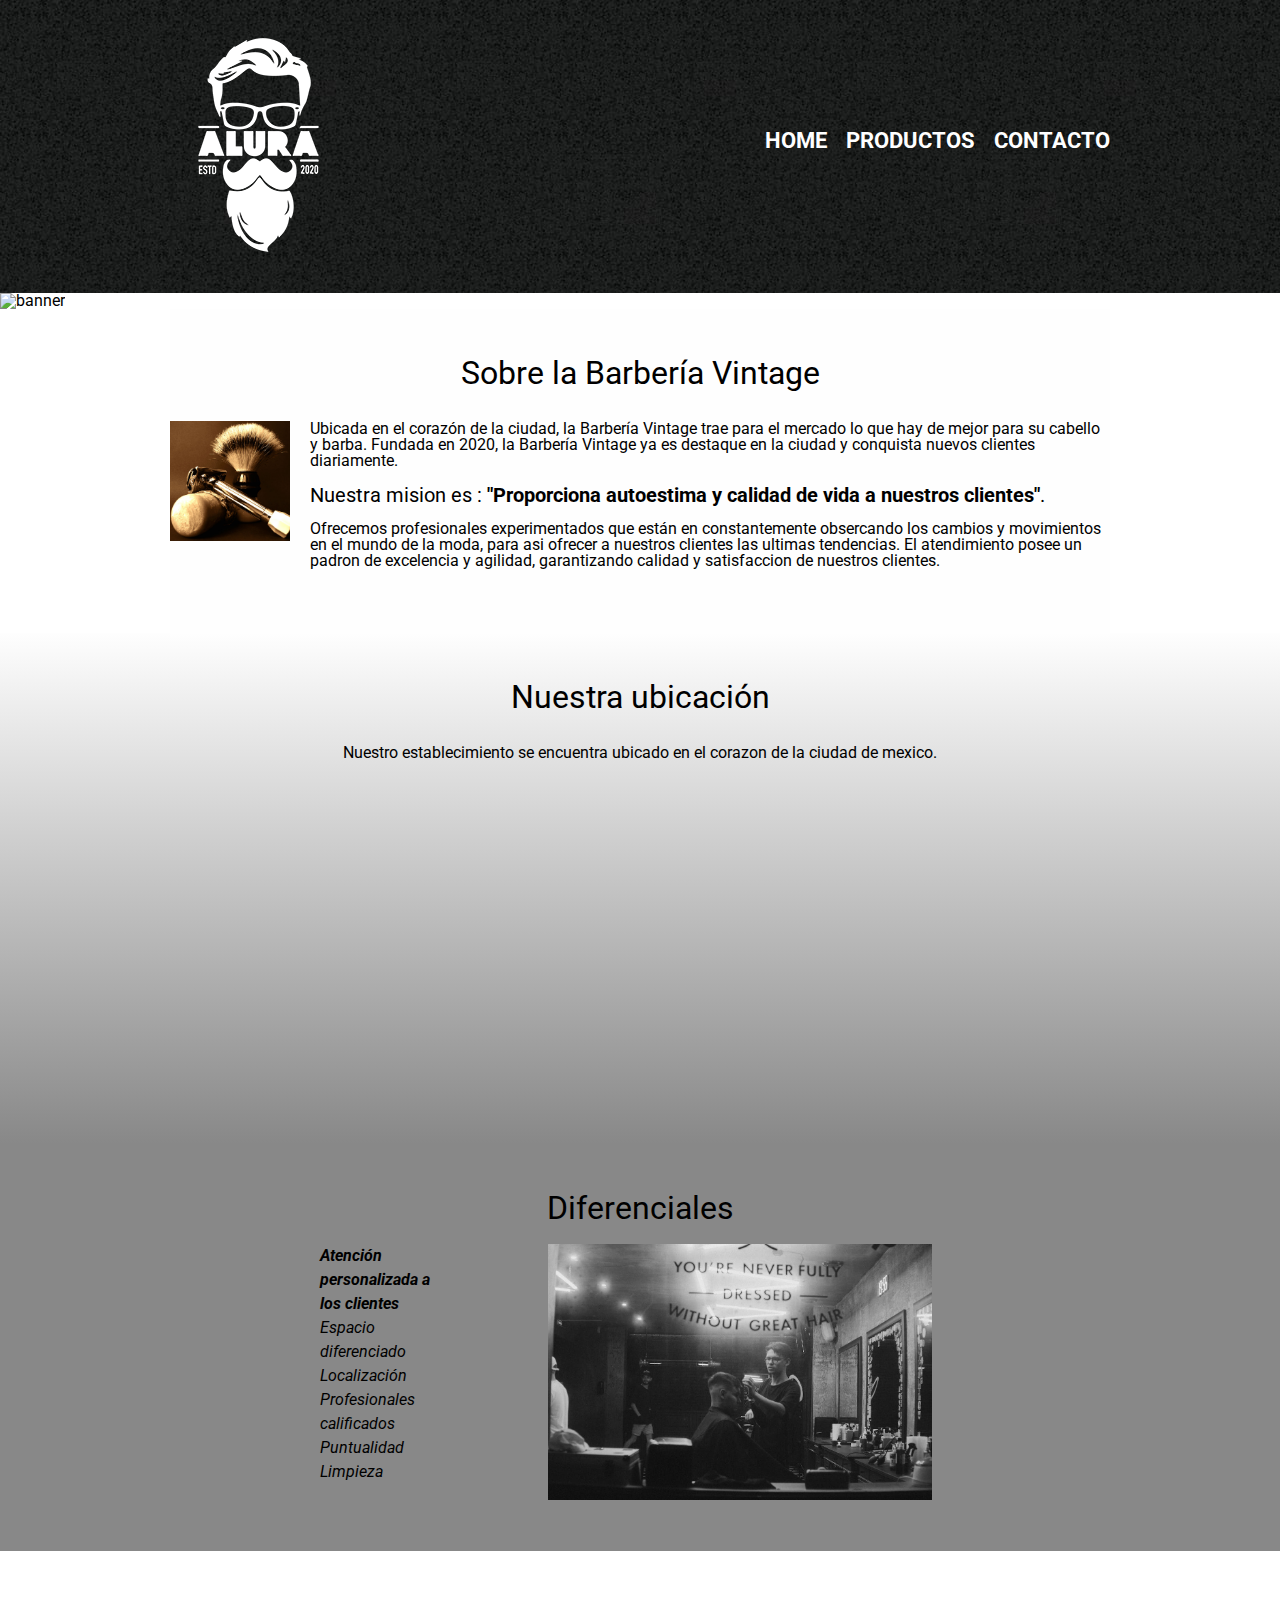
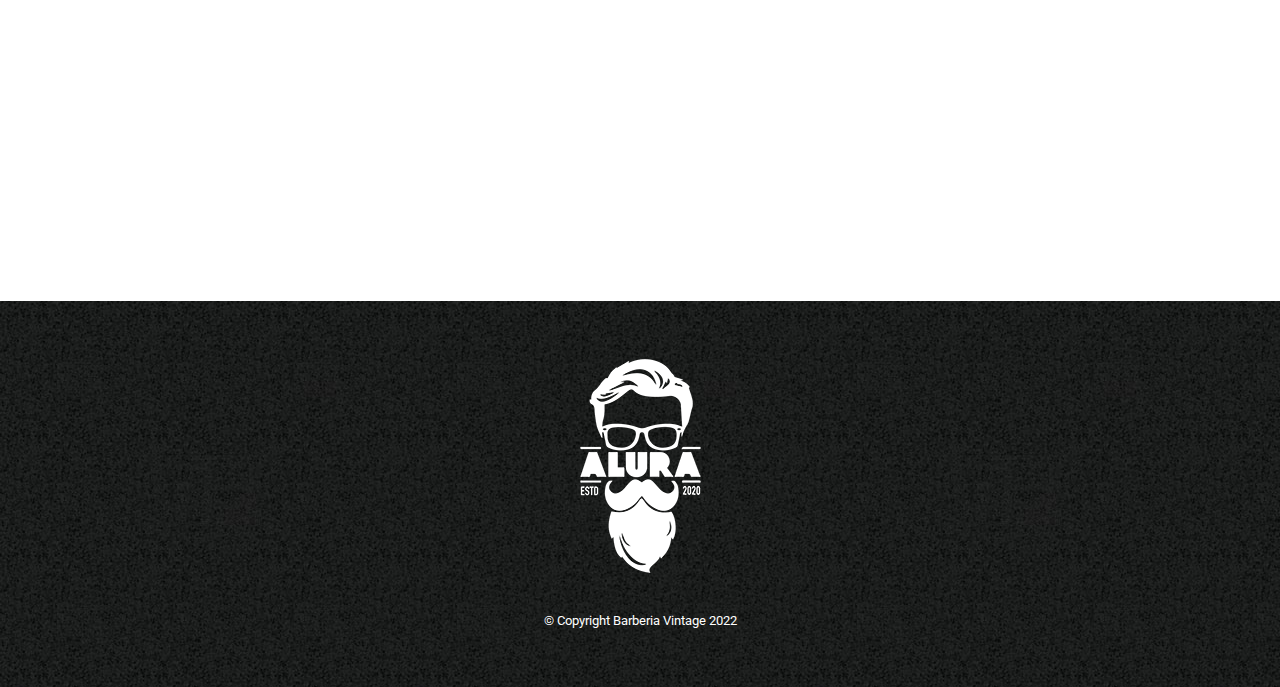
==== index.html @ 2c845b20 "estilso de bracground\" ====
<!DOCTYPE html>
<html lang="es">
<head>
    <meta charset="UTF-8">
    <meta http-equiv="X-UA-Compatible" content="IE=edge">
    <meta name="viewport" content="width=device-width, initial-scale=1.0">
    <link rel="preconnect" href="https://fonts.googleapis.com"><link rel="preconnect" href="https://fonts.gstatic.com" crossorigin><link href="https://fonts.googleapis.com/css2?family=Montserrat:wght@300&family=Roboto:wght@100&display=swap" rel="stylesheet">
    <link rel="stylesheet" href="reset.css">
    <link rel="stylesheet" href="/style.css">

    <title>Barbaria Vintage</title>

</head>
<body> 

    <header>

        <div class="caja">
            <picture id="nav-logo"> <a href="/index.html"> <img src="/imagenes/logo-blanco.png" alt=""> </a> </picture>
            <nav>
                <ul >
                    <li> <a href="/index.html">Home</a> </li>
                    <li> <a href="/productos.html">Productos</a> </li>
                    <li> <a href="/contacto.html">Contacto</a> </li>
                </ul>
            </nav>
        </div>
    </header>
    <img class="banner" src="/imagenes/banner.jpeg" alt="banner" srcset="">

    <main>

        <section class="principal">

            <h2 class="title-principal">Sobre la Barbería Vintage</h2>

            <img class="utencilios" src="/imagenes/utensilios[1].jpg" alt="utencilios">
    
            <p>
                Ubicada en el corazón de la ciudad, la <strong>Barbería Vintage</strong>  trae para el mercado lo que hay de mejor para su cabello y barba. Fundada en 2020, la Barbería Vintage ya es destaque en la ciudad y conquista nuevos clientes diariamente.
    
            </p>
    
            <p id="mision">
                <em> Nuestra mision es : <strong>"Proporciona autoestima y calidad de vida a nuestros clientes"</strong>.</em>
            </p>
    
    
            <p>
                Ofrecemos profesionales experimentados que están en constantemente obsercando los cambios y movimientos en el mundo de la moda, para asi ofrecer a nuestros clientes las ultimas tendencias. El atendimiento posee un padron de excelencia y agilidad, garantizando calidad y satisfaccion de nuestros clientes.
            </p>
        
        </section>

        <section class="mapa">
            <h3 class="title-principal">Nuestra ubicación</h3>
            <p>Nuestro establecimiento se encuentra ubicado en el corazon de la ciudad de mexico.</p>

        <div class="mapa-contenido">
            <iframe src="https://www.google.com/maps/embed?pb=!1m18!1m12!1m3!1d1000.5545815029808!2d-99.16790604562068!3d19.427126358794887!2m3!1f0!2f0!3f0!3m2!1i1024!2i768!4f13.1!3m3!1m2!1s0x85d1ff35f5bd1563%3A0x6c366f0e2de02ff7!2sEl%20%C3%81ngel%20de%20la%20Independencia!5e0!3m2!1ses!2smx!4v1671425000629!5m2!1ses!2smx" width="100%" height="300" style="border:0;" allowfullscreen="" loading="lazy" referrerpolicy="no-referrer-when-downgrade"></iframe>
        </div>


        </section>
    
        <section class="diferenciales">
    
            <h3 class="title-center">Diferenciales</h3>
    
            <div class="contenido-diferenciales">

                <ul class="lista-diferenciales">
    
                    <li class="items">Atención personalizada a los clientes</li>  
                    <li class="items">Espacio diferenciado</li>
                    <li class="items">Localización</li>
                    <li class="items">Profesionales calificados</li>
                    <li class="items">Puntualidad</li>
                    <li class="items">Limpieza</li>
        
                </ul>
                <img class="imagen-diferenciales" src="/imagenes/diferenciales.jpeg" alt="diferenciales" srcset="">
            
            </div>
    
        </section>

        <div class="video">

            <iframe width="560" height="315" src="https://www.youtube.com/embed/wcVVXUV0YUY" title="YouTube video player" frameborder="0" allow="accelerometer; autoplay; clipboard-write; encrypted-media; gyroscope; picture-in-picture" allowfullscreen></iframe>
                
        </div>

    </main>
    
    <footer>
        <img src="/imagenes/logo-blanco.png" alt="logo logo-blanco">
        <p class="copyright"> &copy Copyright Barberia Vintage 2022</p>

    </footer>
</body>
</html>
---- style.css ----
body {
    font-family: 'Montserrat', sans-serif;
    font-family: 'Roboto', sans-serif;
}



/* aqui va el HEADER */

header {
    background-image: url("/imagenes/bg.jpg");
    padding: 20px 0;
}

.caja {
    width: 940px;
    position: relative;
    margin: 0 auto;
}

nav {
    position: absolute;
    top: 110px;
    right: 0;
}

nav li {
    display: inline-block;
    margin: 0 0 0 15px;
}

nav a {
    text-transform: uppercase;
    color: white;
    font-weight: bold;
    font-size: 22px;
    text-decoration: none;

}

nav a:hover {
    color: #c78c19;
    text-decoration: underline;
}

/* MAIN INDEX */


.banner {
    width: 100%;
}

.principal {
    background-color: #fefefe;
    padding: 3em 0;
    width: 940px;
    margin: 0 auto;
}

.title-principal {
    text-align: center;
    font-size: 2em;
    margin: 0 0 1em;
    clear: left;
}



.principal p {
    margin: 0 0 1rem;

}

.principal em strong {
    color: black;
    font-weight: bold;
}

.utencilios {
    width: 120px;
    float: left;
    margin: 0 20px 20px 0;
}

#mision {
    font-size: 20px;
}

.mapa {
    padding: 3em 0;
    background: linear-gradient(#fefefe,#888888);
}

.mapa p {
    margin: 0 0 2em;
    text-align: center;
}

.mapa-contenido {
    width: 940px;
    margin: 0 auto;
}


.diferenciales {
    background-color: #888;
    padding: 3em 0;
}

.title-center {
    text-align: center;
    font-size: 2em;
    padding-bottom: 20px;
}

.diferenciales ul {
    display: inline-block;
    vertical-align: top;
    width: 20%;
    margin-right: 15%;
}

.contenido-diferenciales {
    width: 640px;
    margin: 0 auto;
}

.lista-diferenciales {
    width: 40%;
    display: inline-block;
    vertical-align: top;
}

.items {
    line-height: 1.5;
}

.items:first-child {
    font-weight: bold;
}

.imagen-diferenciales {
    width: 60%;
}

.items {
    font-style: italic;
}

.video {
    width: 560px;
    margin: 1em auto;
}


/*  MAIN PRODUCTOS */

.productos {
    width: 940px;
    margin: 0 auto;
    padding: 50px;
}

.productos li {
    display: inline-block;
    text-align: center;
    width: 30%;
    vertical-align: top;
    margin: 0 1.5%;
    padding: 30px 20px;
    box-sizing: border-box;
    border: 2px solid black;
    border-radius: 10px;

}

.productos li:hover {
    border-color: #c78c19;
    font-size: 38px;
}

.productos li:active {
    border-color: #088c19;
}

.productos h2 {
    font-size: 30px;
    font-weight: bold;
}

.productos li:hover h2 {
    font-size: 33px;
}

.producto-descripcion {
    font-size: 18px;
}

.producto-precio {
    font-size: 20px;
    font-weight: bold;
    margin-top: 10px;
}


/* MAIN CONTACTO */

.contacto {
    width: 940px;
    margin: 0 auto;
}

form {
    margin: 40px 0;
}

form label, form legend {
    display: block;
    font-size: 20px;
    margin: 0 0 10px;
}

.inputh-padron {
    display: block;
    margin: 0 0 20px;
    padding: 10px 25px;
    width: 50%;
}

.checkbox {
    margin: 20px 0;
}

.enviar {
    width: 40%;
    padding: 15px 0;
    font-size: 18px;
    font-weight: bold;
    color: white;
    background-color: orange;
    border: none;
    border-radius: 5px;
    transition: 1s all;
    cursor: pointer;

}

.enviar:hover {
    background: darkorange;
    transform: scale(1.2);
}


table {
    margin: 40px 40px;
}

thead {
    background: #555555;
    color: white;
    font-weight: bold;
}

td , th {
    border: 1px solid #000000;
    padding: 8px 15px;
}


/* aqui va el FOOTER */
footer {
    text-align: center;
    background-image: url("/imagenes/bg.jpg");
    padding: 40px;
}

.copyright {
    color: white;
    font-size: 13px;
    margin: 20px;

}
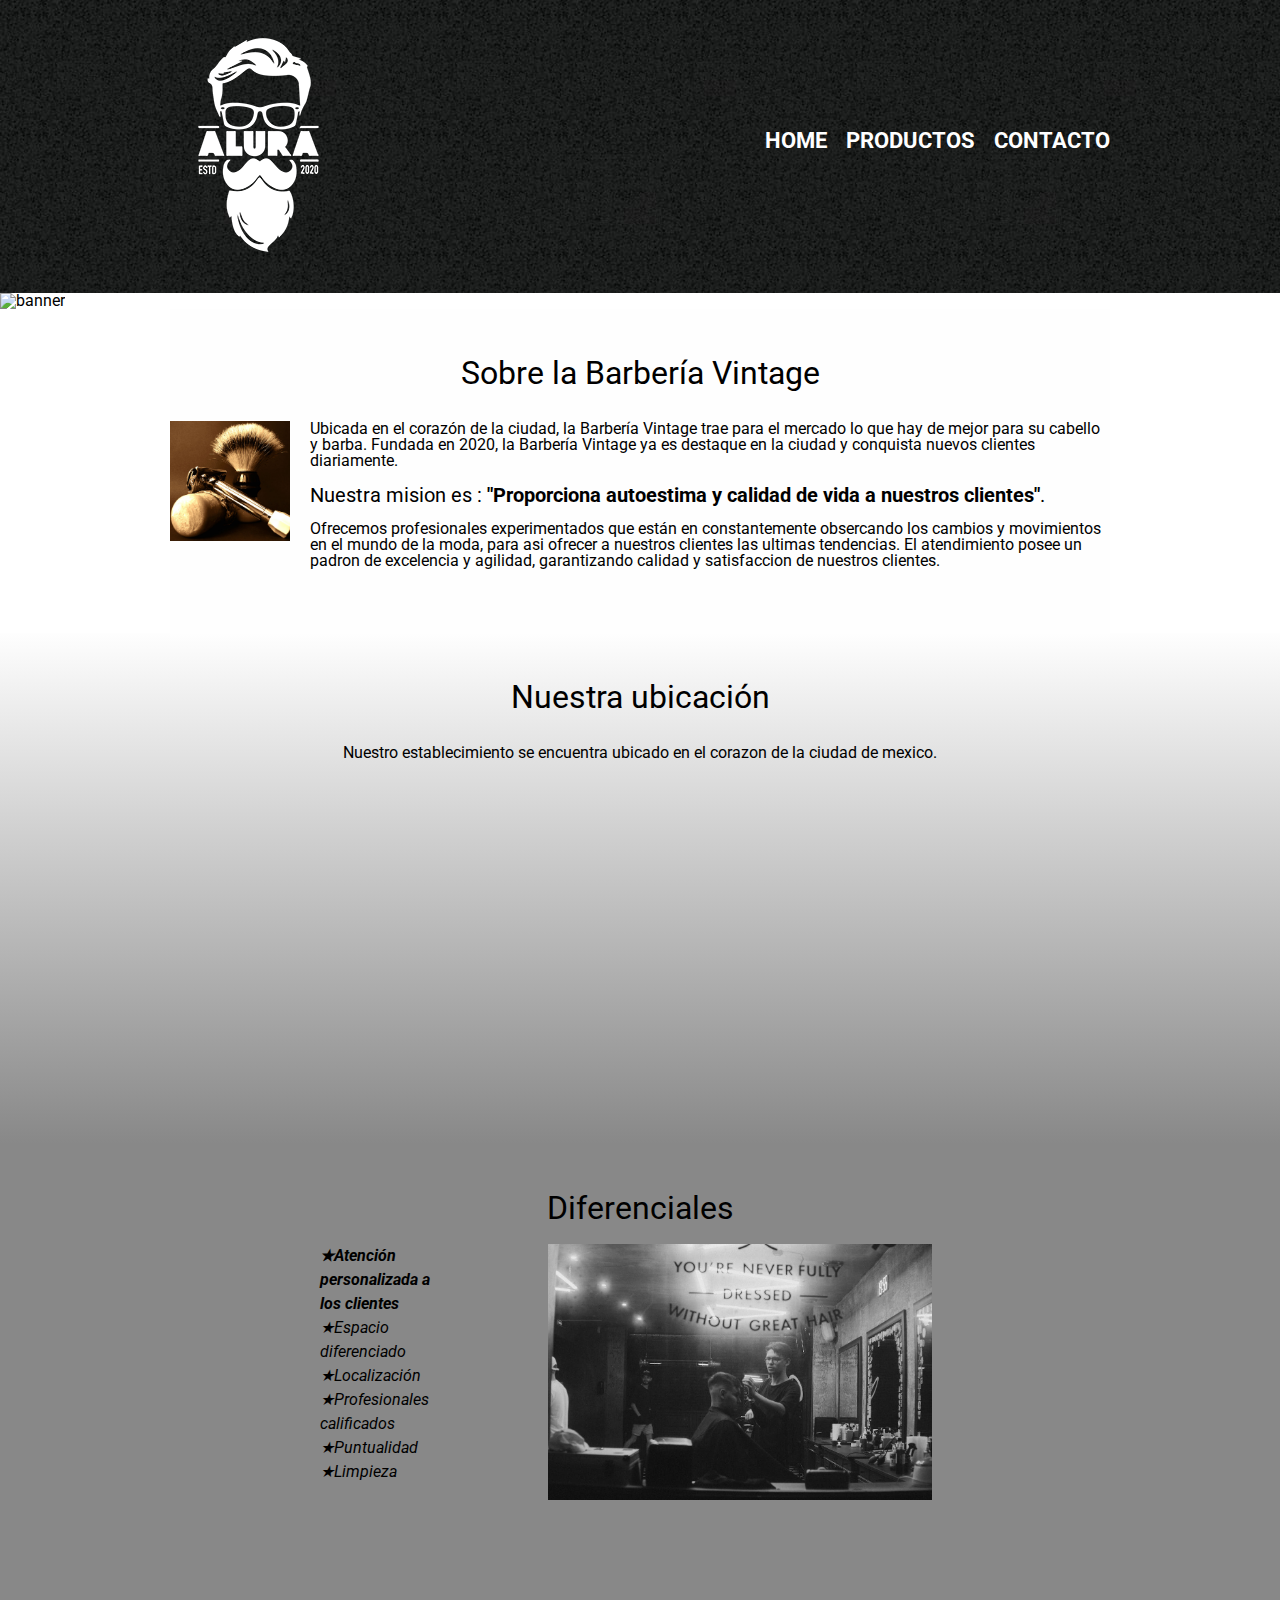
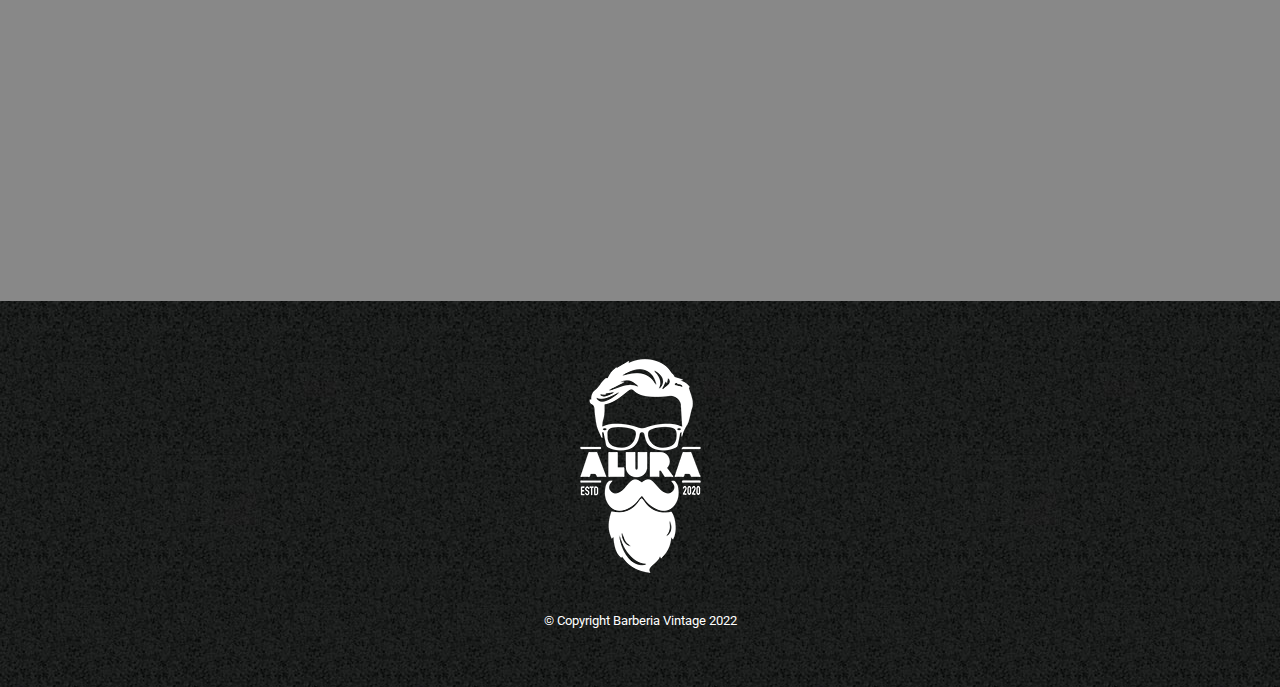
==== commit ad07fc32: "move video to diferenciales section" ====
--- a/index.html
+++ b/index.html
@@ -83,13 +83,15 @@
             
             </div>
     
+            <div class="video">
+
+                <iframe width="560" height="315" src="https://www.youtube.com/embed/wcVVXUV0YUY" title="YouTube video player" frameborder="0" allow="accelerometer; autoplay; clipboard-write; encrypted-media; gyroscope; picture-in-picture" allowfullscreen></iframe>
+                    
+            </div>
+
         </section>
 
-        <div class="video">
-
-            <iframe width="560" height="315" src="https://www.youtube.com/embed/wcVVXUV0YUY" title="YouTube video player" frameborder="0" allow="accelerometer; autoplay; clipboard-write; encrypted-media; gyroscope; picture-in-picture" allowfullscreen></iframe>
-                
-        </div>
+      
 
     </main>
     
--- a/style.css
+++ b/style.css
@@ -65,7 +65,6 @@
 }
 
 
-
 .principal p {
     margin: 0 0 1rem;
 
@@ -133,6 +132,10 @@
 
 .items {
     line-height: 1.5;
+}
+
+.items::before {
+    content: "★" ;
 }
 
 .items:first-child {
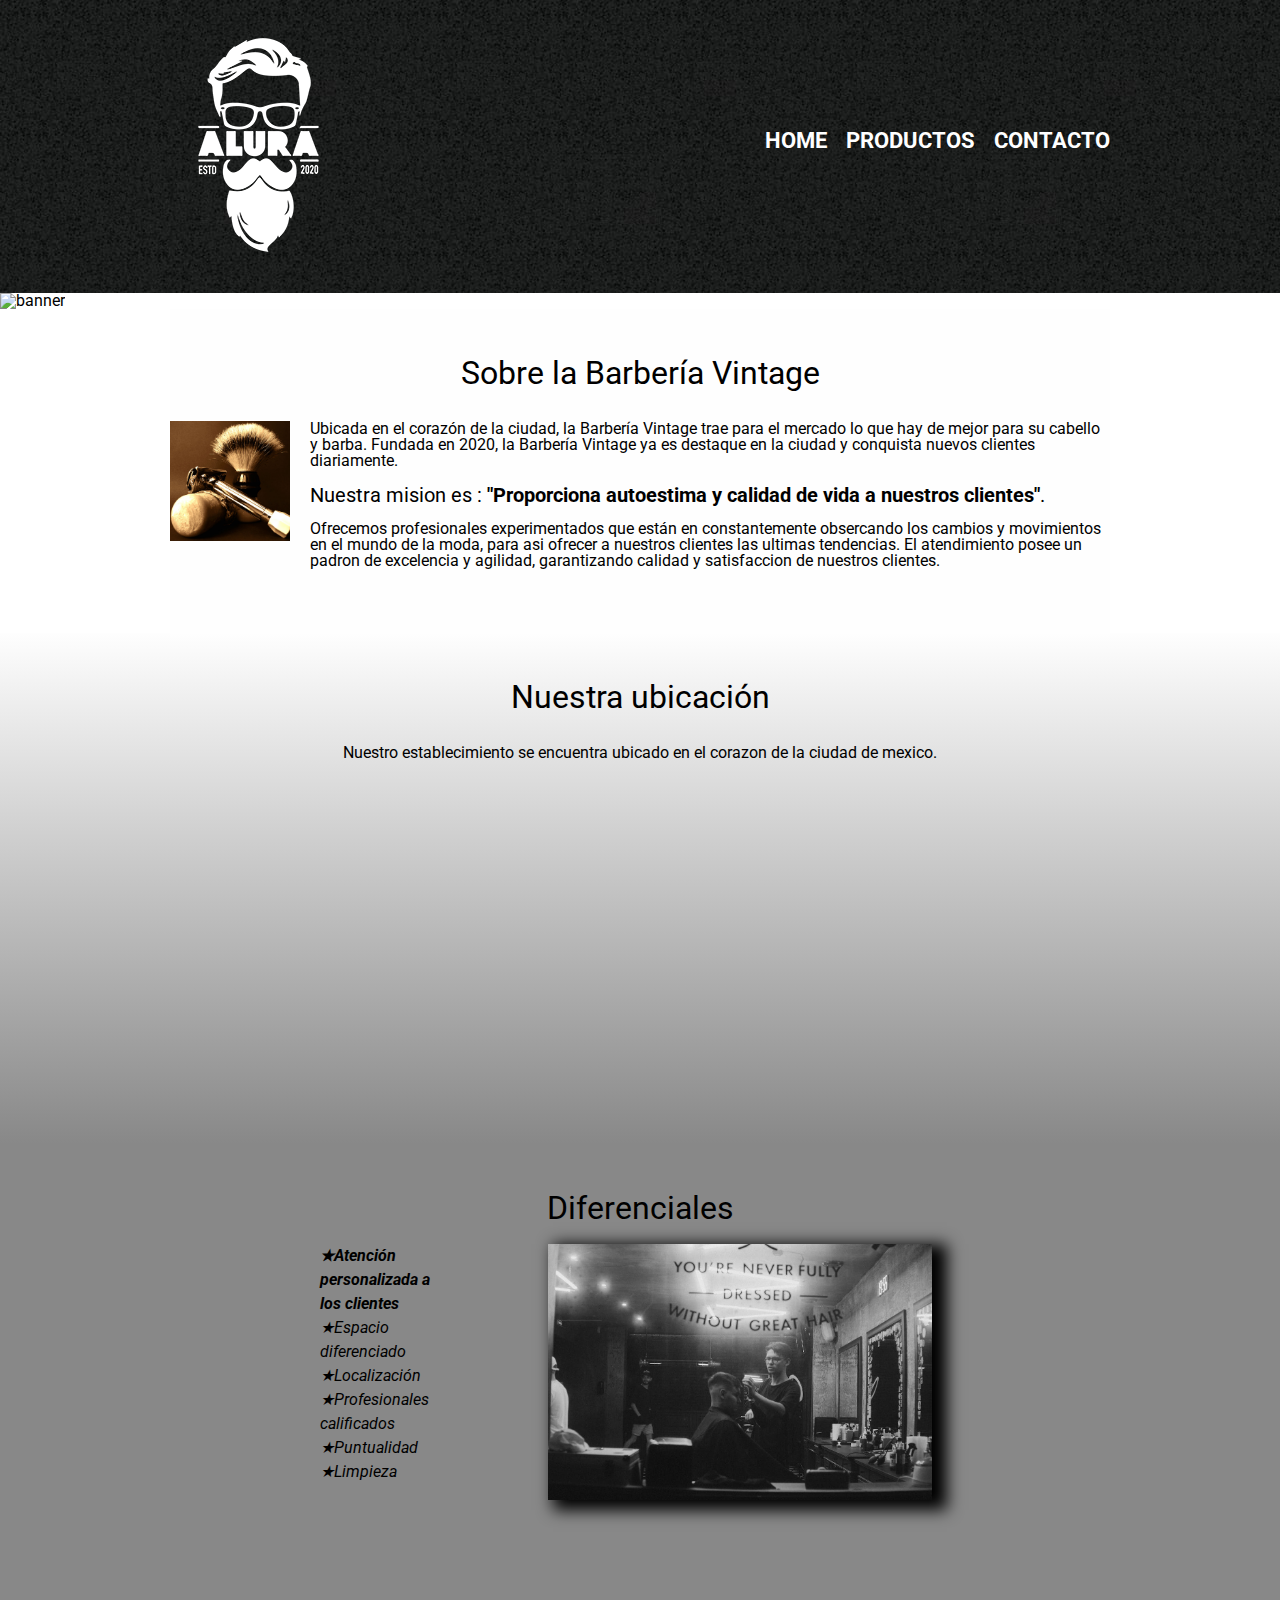
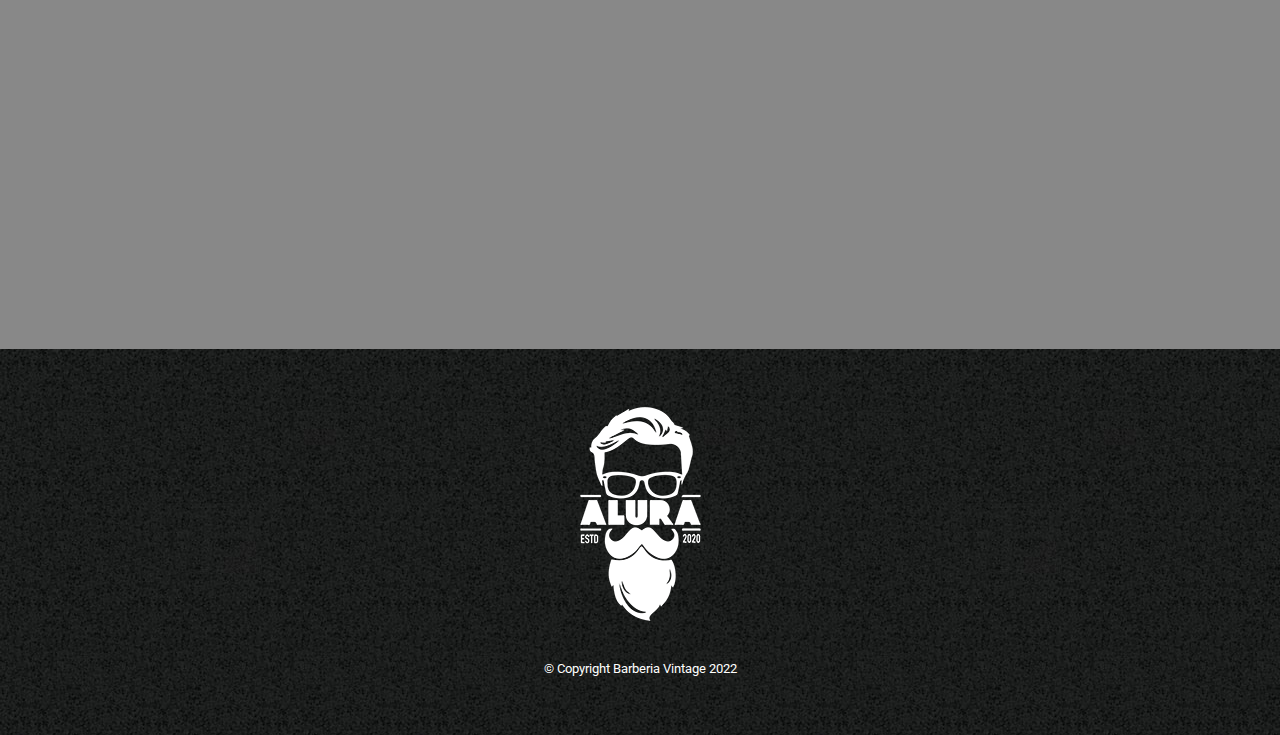
==== commit fcee187d: "update style.css" ====
--- a/index.html
+++ b/index.html
@@ -85,14 +85,9 @@
     
             <div class="video">
 
-                <iframe width="560" height="315" src="https://www.youtube.com/embed/wcVVXUV0YUY" title="YouTube video player" frameborder="0" allow="accelerometer; autoplay; clipboard-write; encrypted-media; gyroscope; picture-in-picture" allowfullscreen></iframe>
-                    
+                <iframe width="100%" height="315" src="https://www.youtube.com/embed/wcVVXUV0YUY" title="YouTube video player" frameborder="0" allow="accelerometer; autoplay; clipboard-write; encrypted-media; gyroscope; picture-in-picture" allowfullscreen></iframe>
             </div>
-
         </section>
-
-      
-
     </main>
     
     <footer>
--- a/style.css
+++ b/style.css
@@ -96,7 +96,7 @@
 }
 
 .mapa-contenido {
-    width: 940px;
+    width: auto;
     margin: 0 auto;
 }
 
@@ -144,6 +144,12 @@
 
 .imagen-diferenciales {
     width: 60%;
+    transition: 400ms;
+    box-shadow: 10px 5px 15px 5px black;
+}
+
+.imagen-diferenciales:hover {
+    opacity: 0.5;
 }
 
 .items {
@@ -152,6 +158,7 @@
 
 .video {
     width: 560px;
+    padding-top: 3em;
     margin: 1em auto;
 }
 
@@ -282,4 +289,30 @@
     font-size: 13px;
     margin: 20px;
 
+}
+
+@media screen and (max-width:640px) {
+
+    h1{
+        text-align: center;
+    }
+    nav{
+        position: static;
+    }
+
+    .caja, .principal, .mapa, .mapa-contenido, .diferenciales, .contenido-diferenciales, .video, .contacto {
+        width: auto;
+    }
+    .lista-diferenciales, .imagen-diferenciales {
+        width: 100%;
+    }
+    .lista-diferenciales {
+            padding-bottom: 3em;
+    }
+
+    .productos, .productos li {
+        width: 100%;
+
+    }
+
 }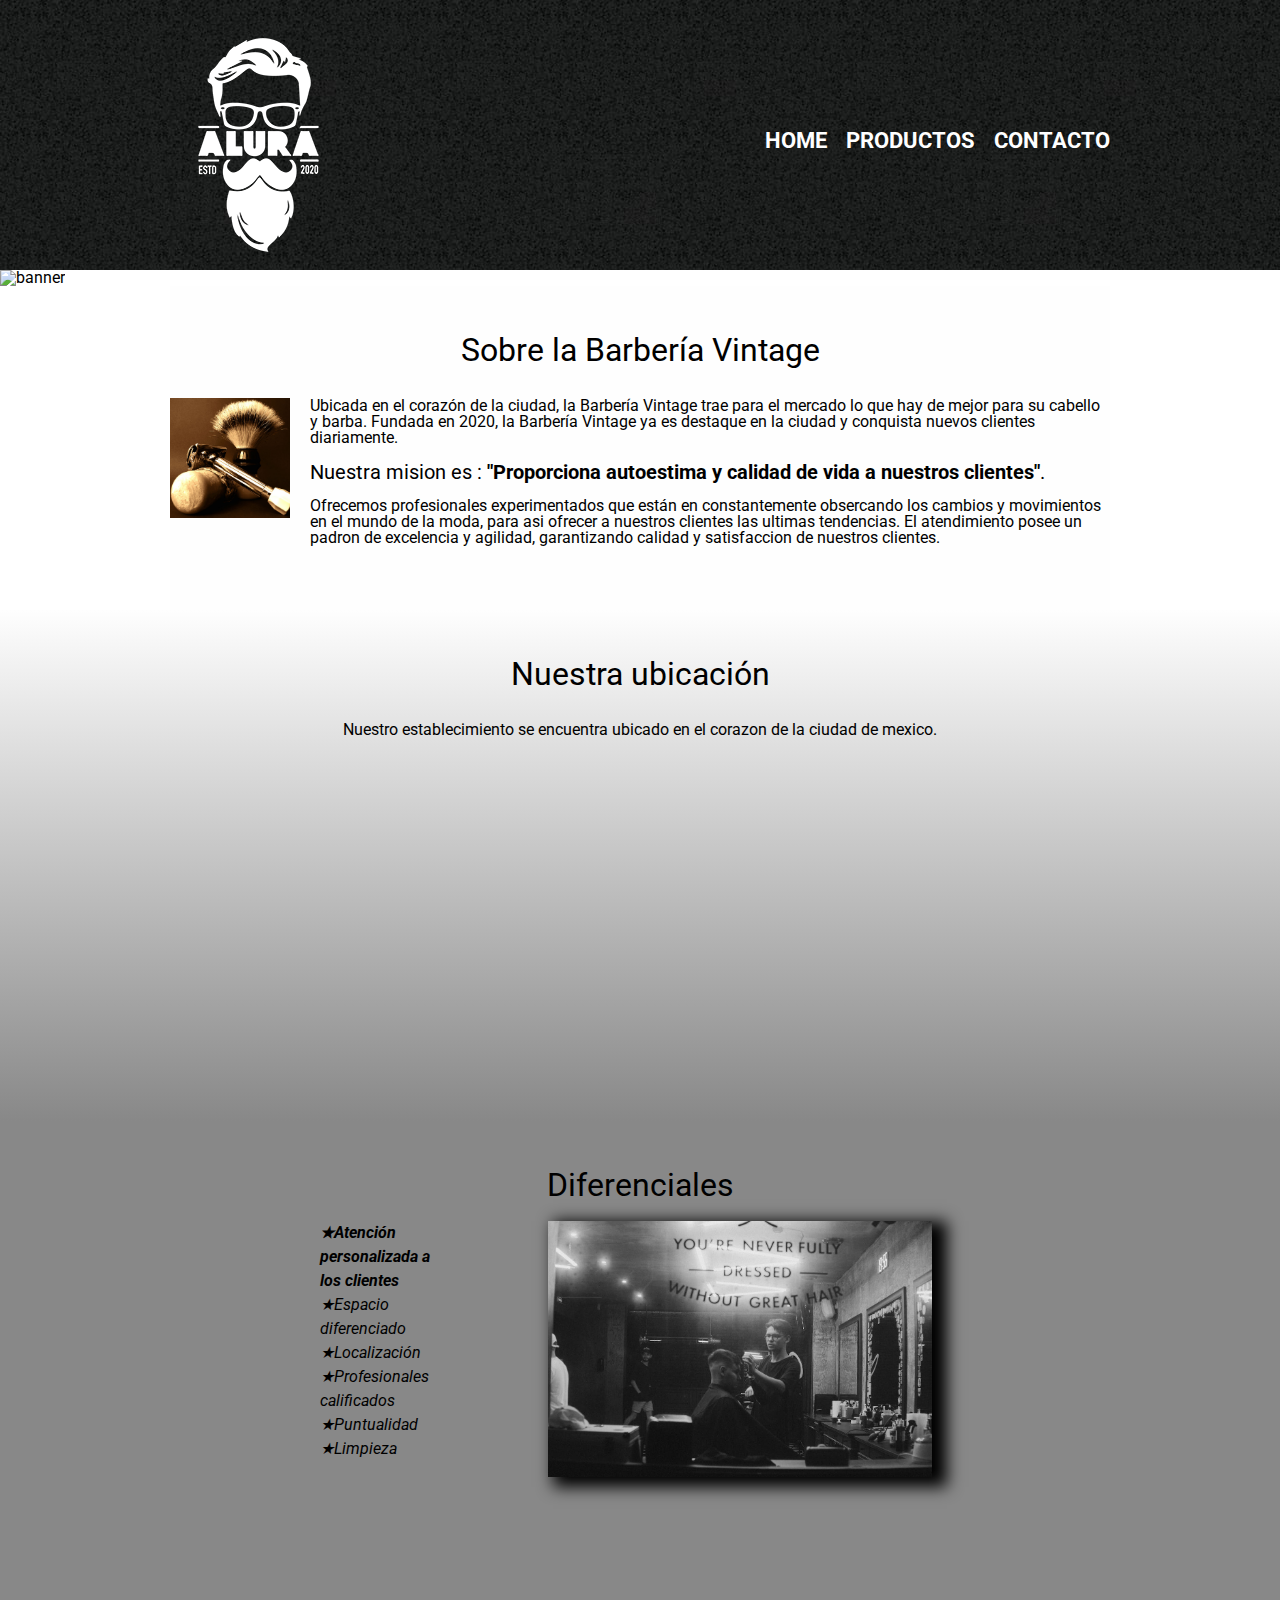
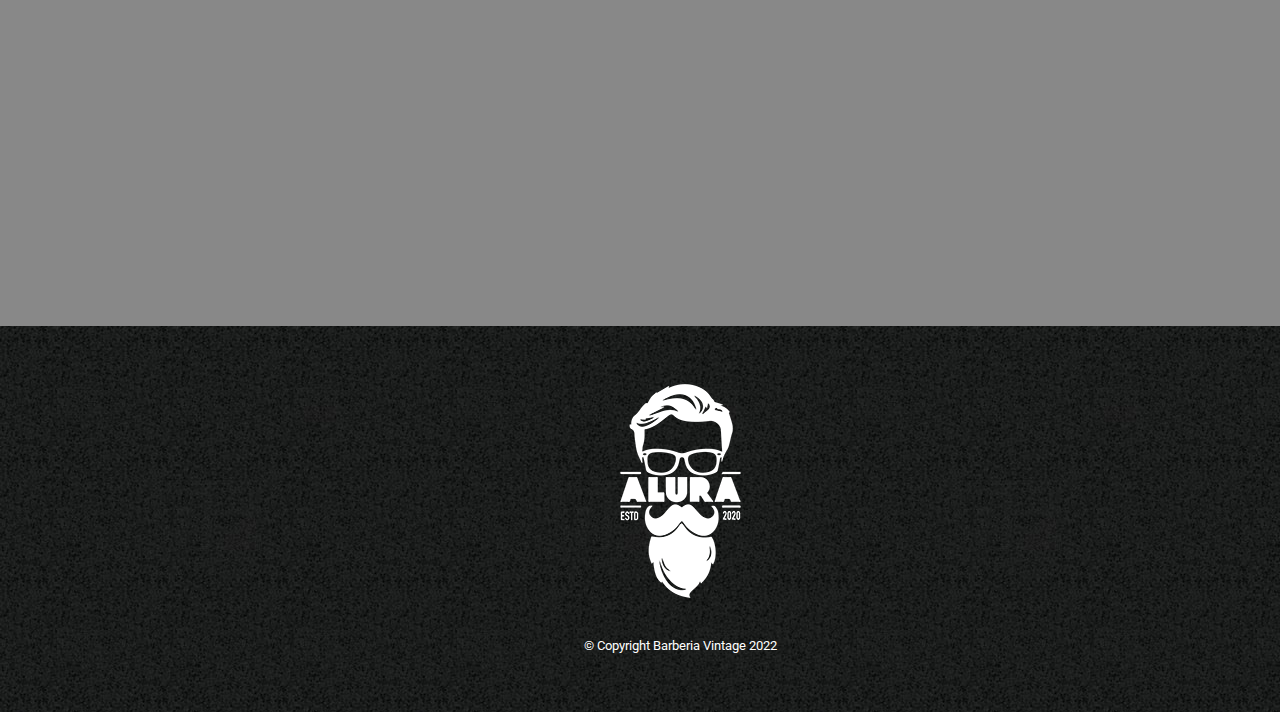
==== commit 688af454: "fixing" ====
--- a/index.html
+++ b/index.html
@@ -6,7 +6,7 @@
     <meta name="viewport" content="width=device-width, initial-scale=1.0">
     <link rel="preconnect" href="https://fonts.googleapis.com"><link rel="preconnect" href="https://fonts.gstatic.com" crossorigin><link href="https://fonts.googleapis.com/css2?family=Montserrat:wght@300&family=Roboto:wght@100&display=swap" rel="stylesheet">
     <link rel="stylesheet" href="reset.css">
-    <link rel="stylesheet" href="/style.css">
+    <link rel="stylesheet" href="style.css">
 
     <title>Barbaria Vintage</title>
 
@@ -16,25 +16,28 @@
     <header>
 
         <div class="caja">
-            <picture id="nav-logo"> <a href="/index.html"> <img src="/imagenes/logo-blanco.png" alt=""> </a> </picture>
+            <picture id="nav-logo"> <a href="index.html"> <img src="imagenes/logo-blanco.png" alt=""> </a> </picture>
             <nav>
                 <ul >
-                    <li> <a href="/index.html">Home</a> </li>
-                    <li> <a href="/productos.html">Productos</a> </li>
-                    <li> <a href="/contacto.html">Contacto</a> </li>
+                    <li> <a href="index.html">Home</a> </li>
+                    <li> <a href="productos.html">Productos</a> </li>
+                    <li> <a href="contacto.html">Contacto</a> </li>
                 </ul>
             </nav>
         </div>
     </header>
-    <img class="banner" src="/imagenes/banner.jpeg" alt="banner" srcset="">
 
     <main>
+        <div>
+            <img class="banner" src="imagenes/banner.jpeg" alt="banner" srcset="">
+        </div>
+  
 
         <section class="principal">
 
             <h2 class="title-principal">Sobre la Barbería Vintage</h2>
 
-            <img class="utencilios" src="/imagenes/utensilios[1].jpg" alt="utencilios">
+            <img class="utencilios" src="imagenes/utensilios[1].jpg" alt="utencilios">
     
             <p>
                 Ubicada en el corazón de la ciudad, la <strong>Barbería Vintage</strong>  trae para el mercado lo que hay de mejor para su cabello y barba. Fundada en 2020, la Barbería Vintage ya es destaque en la ciudad y conquista nuevos clientes diariamente.
@@ -79,7 +82,7 @@
                     <li class="items">Limpieza</li>
         
                 </ul>
-                <img class="imagen-diferenciales" src="/imagenes/diferenciales.jpeg" alt="diferenciales" srcset="">
+                <img class="imagen-diferenciales" src="imagenes/diferenciales.jpeg" alt="diferenciales" srcset="">
             
             </div>
     
@@ -91,7 +94,7 @@
     </main>
     
     <footer>
-        <img src="/imagenes/logo-blanco.png" alt="logo logo-blanco">
+        <img src="imagenes/logo-blanco.png" alt="logo logo-blanco">
         <p class="copyright"> &copy Copyright Barberia Vintage 2022</p>
 
     </footer>
--- a/style.css
+++ b/style.css
@@ -8,8 +8,10 @@
 /* aqui va el HEADER */
 
 header {
-    background-image: url("/imagenes/bg.jpg");
+    background-image: url("imagenes/bg.jpg");
     padding: 20px 0;
+    width: 100%;
+    height: 230px;
 }
 
 .caja {
@@ -280,8 +282,9 @@
 /* aqui va el FOOTER */
 footer {
     text-align: center;
-    background-image: url("/imagenes/bg.jpg");
+    background-image: url("imagenes/bg.jpg");
     padding: 40px;
+    width: 100%;
 }
 
 .copyright {
